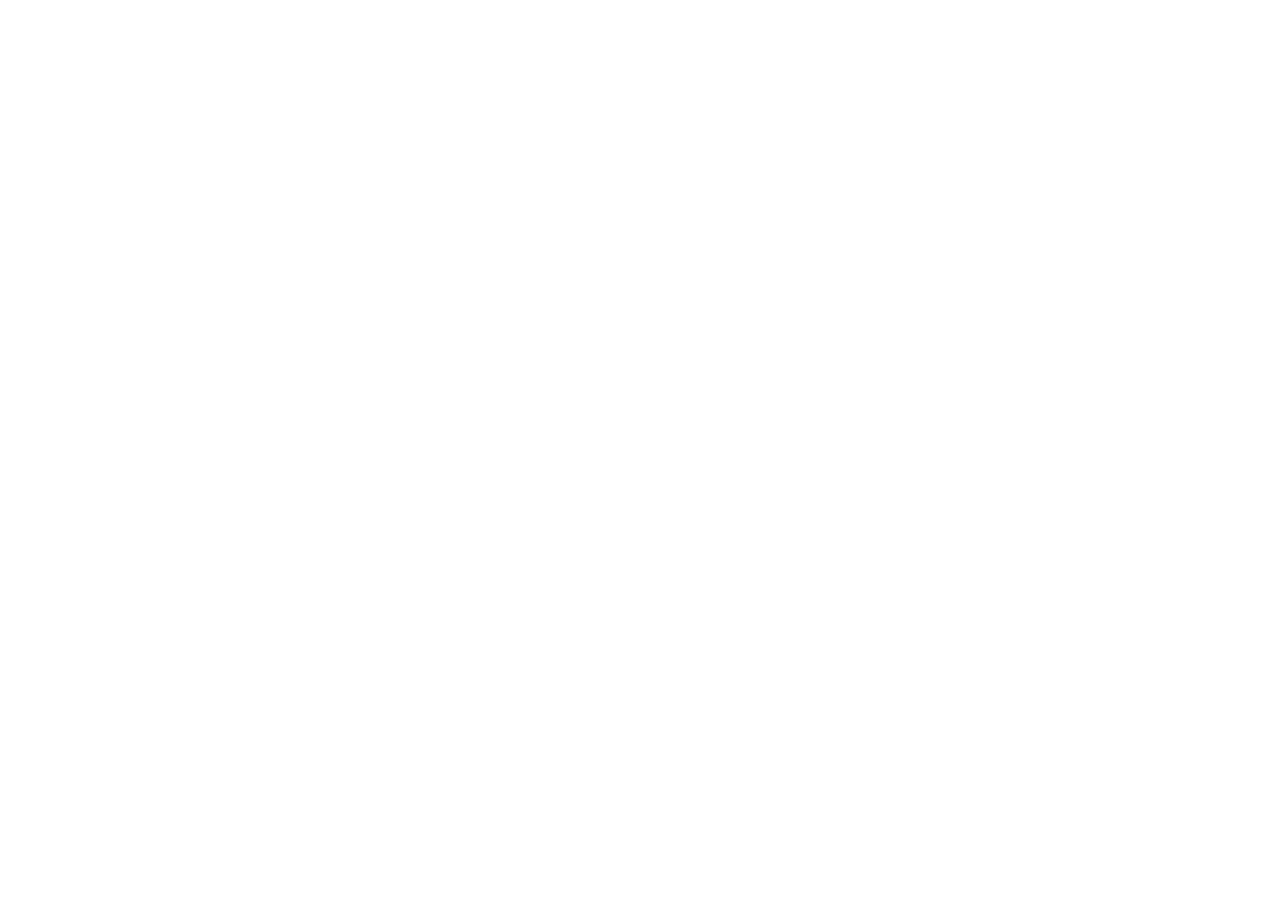
==== index.html @ 54edb17a "Files and Folders" ====
<!DOCTYPE html>
<html>
    <head>
        <title>Three Input Challenge</title>
        <link rel="stylesheet" type="text/css" href="css/stylesheet.css">
        
    </head>

    <body>
        
        
        <!--<script src="js/script.js" defer></script>-->

        <script>

            
        </script>
        
    </body>
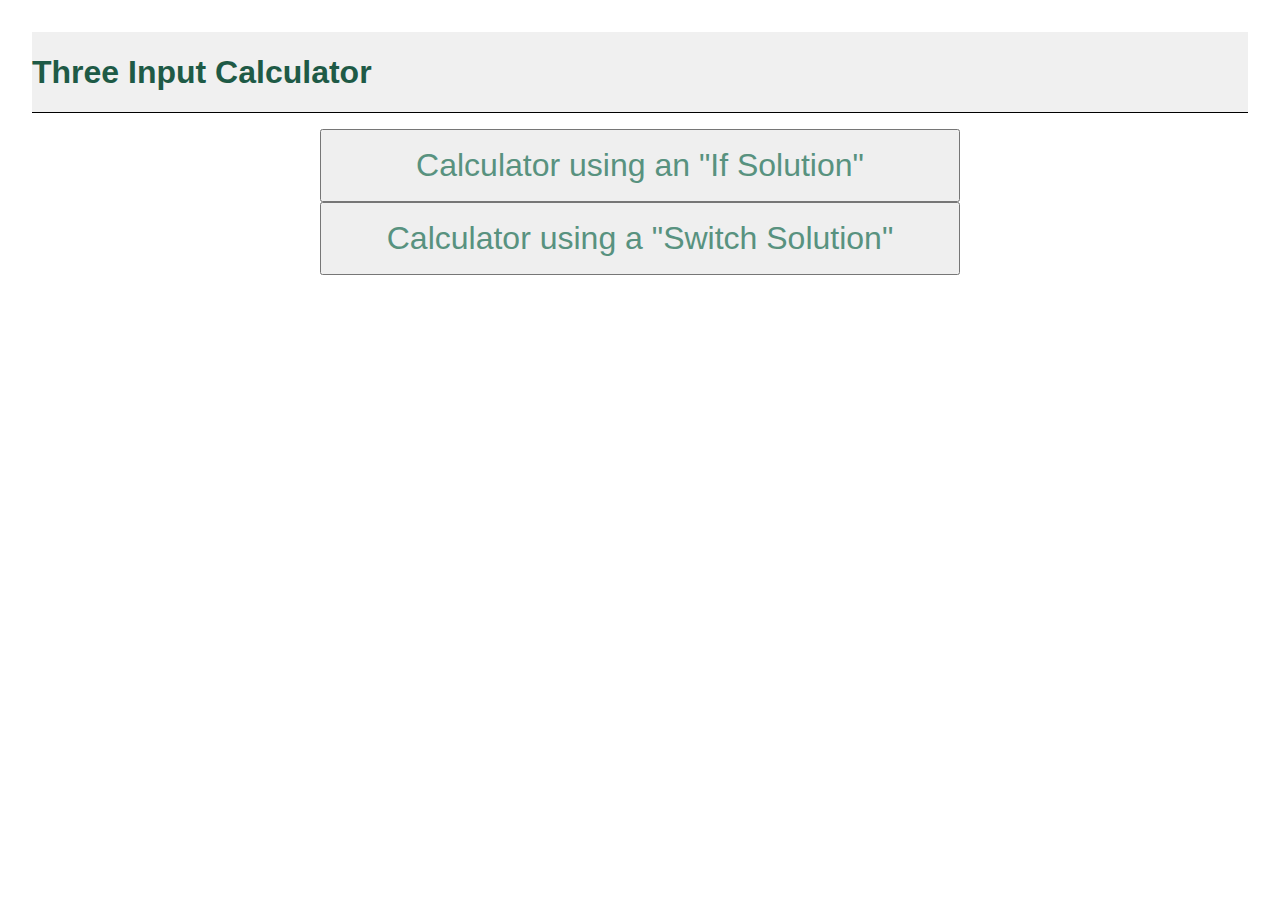
==== commit b9b143a4: "index.html" ====
--- a/index.html
+++ b/index.html
@@ -1,19 +1,27 @@
 <!DOCTYPE html>
-<html>
+<html lang="en">
+    
     <head>
-        <title>Three Input Challenge</title>
-        <link rel="stylesheet" type="text/css" href="css/stylesheet.css">
-        
+        <meta charset="UTF-8">
+        <meta http-equiv="X-UA-Compatible" content="IE=edge">
+        <meta name="viewport" content="width=device-width, initial-scale=1.0">
+        <title>If/Switch Calculator</title>
+        <link rel="stylesheet" href="./css/stylesheet.css">
+    
     </head>
 
-    <body>
-        
-        
-        <!--<script src="js/script.js" defer></script>-->
+<h1 id="title">
+    Three Input Calculator
+</h1>
 
-        <script>
+<div id="app">
+    
+    <a href="./if-calculator.html">
+        <button> Calculator using an "If Solution"</button>
+    </a>
 
-            
-        </script>
-        
-    </body>+    <a href="./switch-calculator.html">
+        <button> Calculator using a "Switch Solution"</button>
+    </a>      
+
+</div>--- a/css/stylesheet.css
+++ b/css/stylesheet.css
@@ -0,0 +1,124 @@
+
+body {
+    font-family: Arial, Helvetica, sans-serif;
+    color: rgb(30, 90, 70);
+    margin: 0;
+}
+
+#title {
+    background-color: rgb(240, 240, 240);
+    line-height: 5rem;
+    margin: 1em;
+    margin-bottom: 1rem;
+    border-bottom: solid black 1px;
+}
+
+#app {
+    display: flex;
+    flex-direction: column;
+    padding: 0 25vw;
+    text-align: center;
+    justify-content: space-evenly;
+}
+
+#app button {
+    font-size: 2rem;
+    width: 100%;
+    color: rgb(88, 146, 127);
+    padding: 1rem 0;
+}
+
+#home button {
+    padding: 1em;
+    margin: 1em;
+    font-weight: bold;
+}
+
+label {
+    display: inline-block;
+    margin-top: 1em;
+    width: 100px;
+    text-align: right;
+}
+
+label:first-of-type {
+    margin-top: 1em;
+}
+label {
+    display: inline-block;
+    margin-top: 1em;
+    margin-left: 1em;;
+    width: 80px;
+    text-align: right;
+    font-weight: bold;
+}
+
+input[type="email"], 
+input[type="text"], 
+input[type="password"],
+input[type="number"] {
+    width: 8em;
+}
+input[type="submit"] {
+    margin-left: 15em;
+    background-color: lightblue;    
+}
+#heading{
+    font-weight: bold;
+    font-size: 120%;
+    padding: 1em;
+}
+/*
+
+body {
+    font-size: 110%;
+    display: flex;
+    flex-direction: column;
+}
+
+legend {
+    font-size: 1.25em;
+    font-weight: bold;
+    padding: 0 .25em;
+    color: rgb(0, 0, 0);
+}
+
+
+
+label:first-of-type {
+    margin-top: 0;
+}
+
+input[type="email"], 
+input[type="text"], 
+input[type="password"],
+input[type="number"] {
+    width: 20em;
+}
+
+select {
+    width: 10em;
+}
+
+.formfield * {
+    vertical-align: top;
+}
+
+textarea {
+    display: inline-block;
+    width: 20em;
+    height: 6em;
+}
+
+input[type="submit"] {
+    margin-left: 15em;
+    background-color: lightblue;    
+}
+
+.textafter::after {
+    content:"Required";
+    color: red;
+    margin-left: 1em;
+    font-size: 90%
+}
+*/